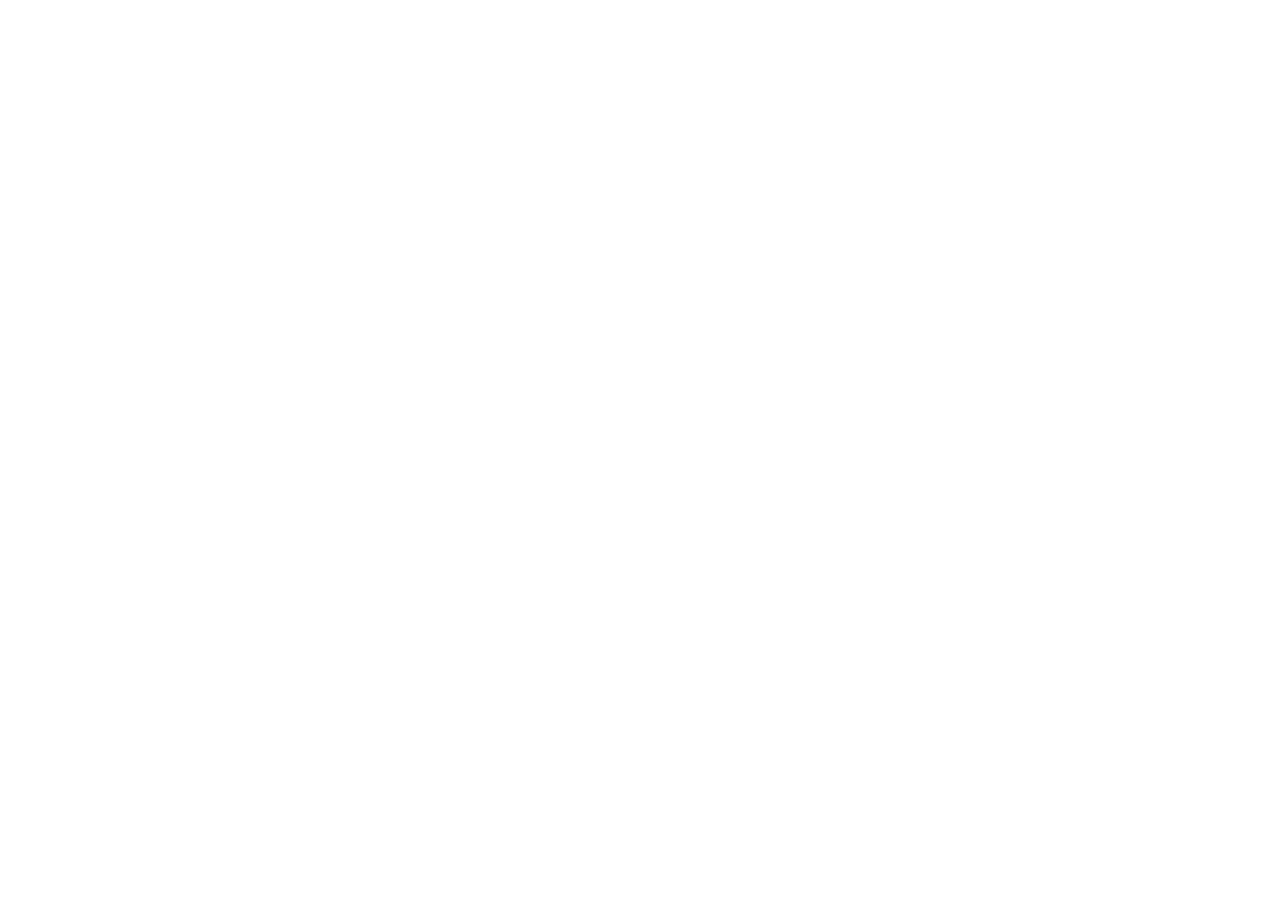
==== index.html @ 93b29c6c "new document" ====
<!DOCTYPE html>
<html>
<head>
    <meta charset=utf-8>
    <meta name=format-detection content="telephone=no">
    <meta name=viewport content="width=device-width,minimum-scale=1,maximum-scale=1,user-scalable=no">
    <title>index</title>
</head>
<body>
<div><a href="/demo"></a></div>
</body>
</html>
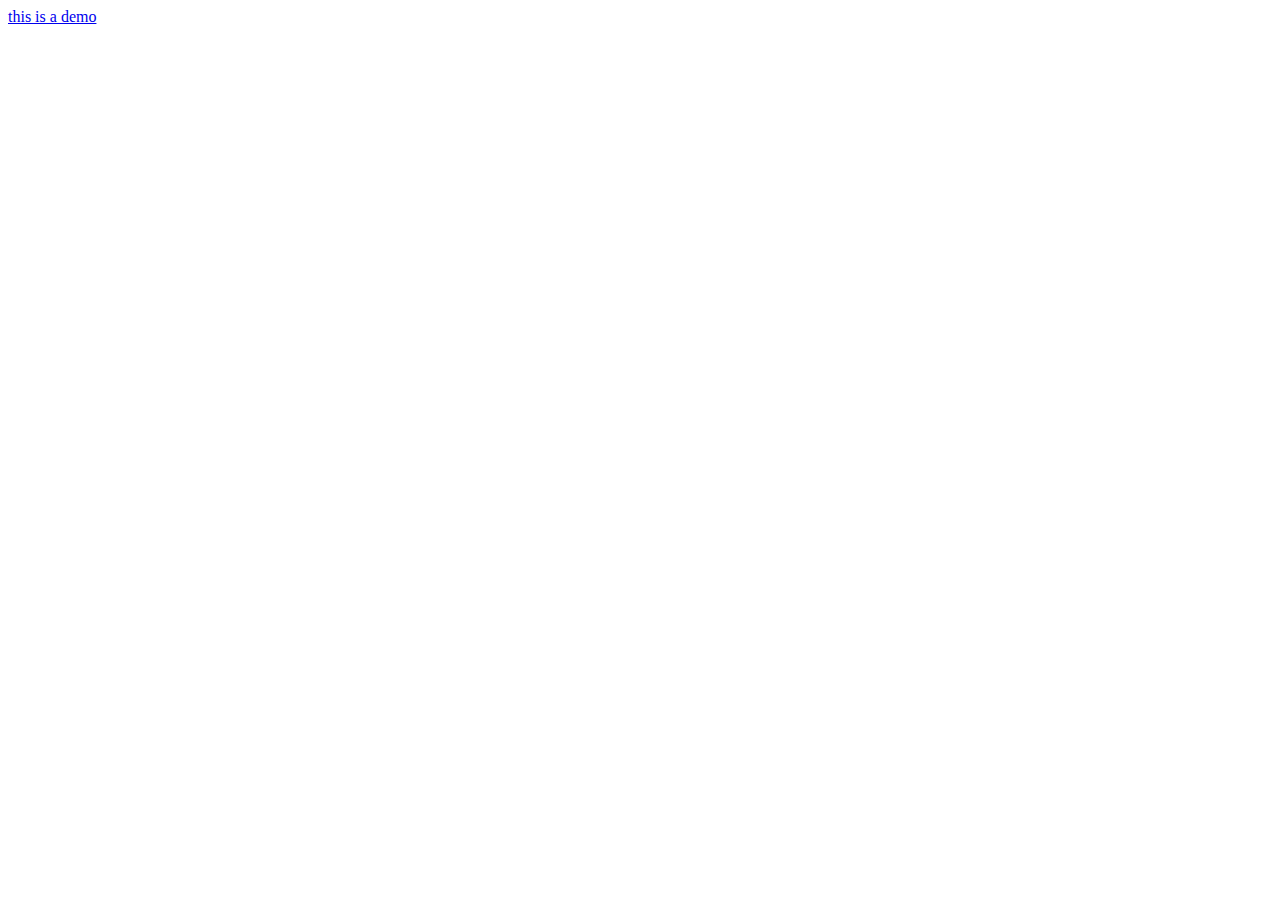
==== commit 02e09995: "rootPath modify" ====
--- a/index.html
+++ b/index.html
@@ -7,6 +7,6 @@
     <title>index</title>
 </head>
 <body>
-<div><a href="/demo"></a></div>
+<div><a href="/demo">this is a demo</a></div>
 </body>
 </html>